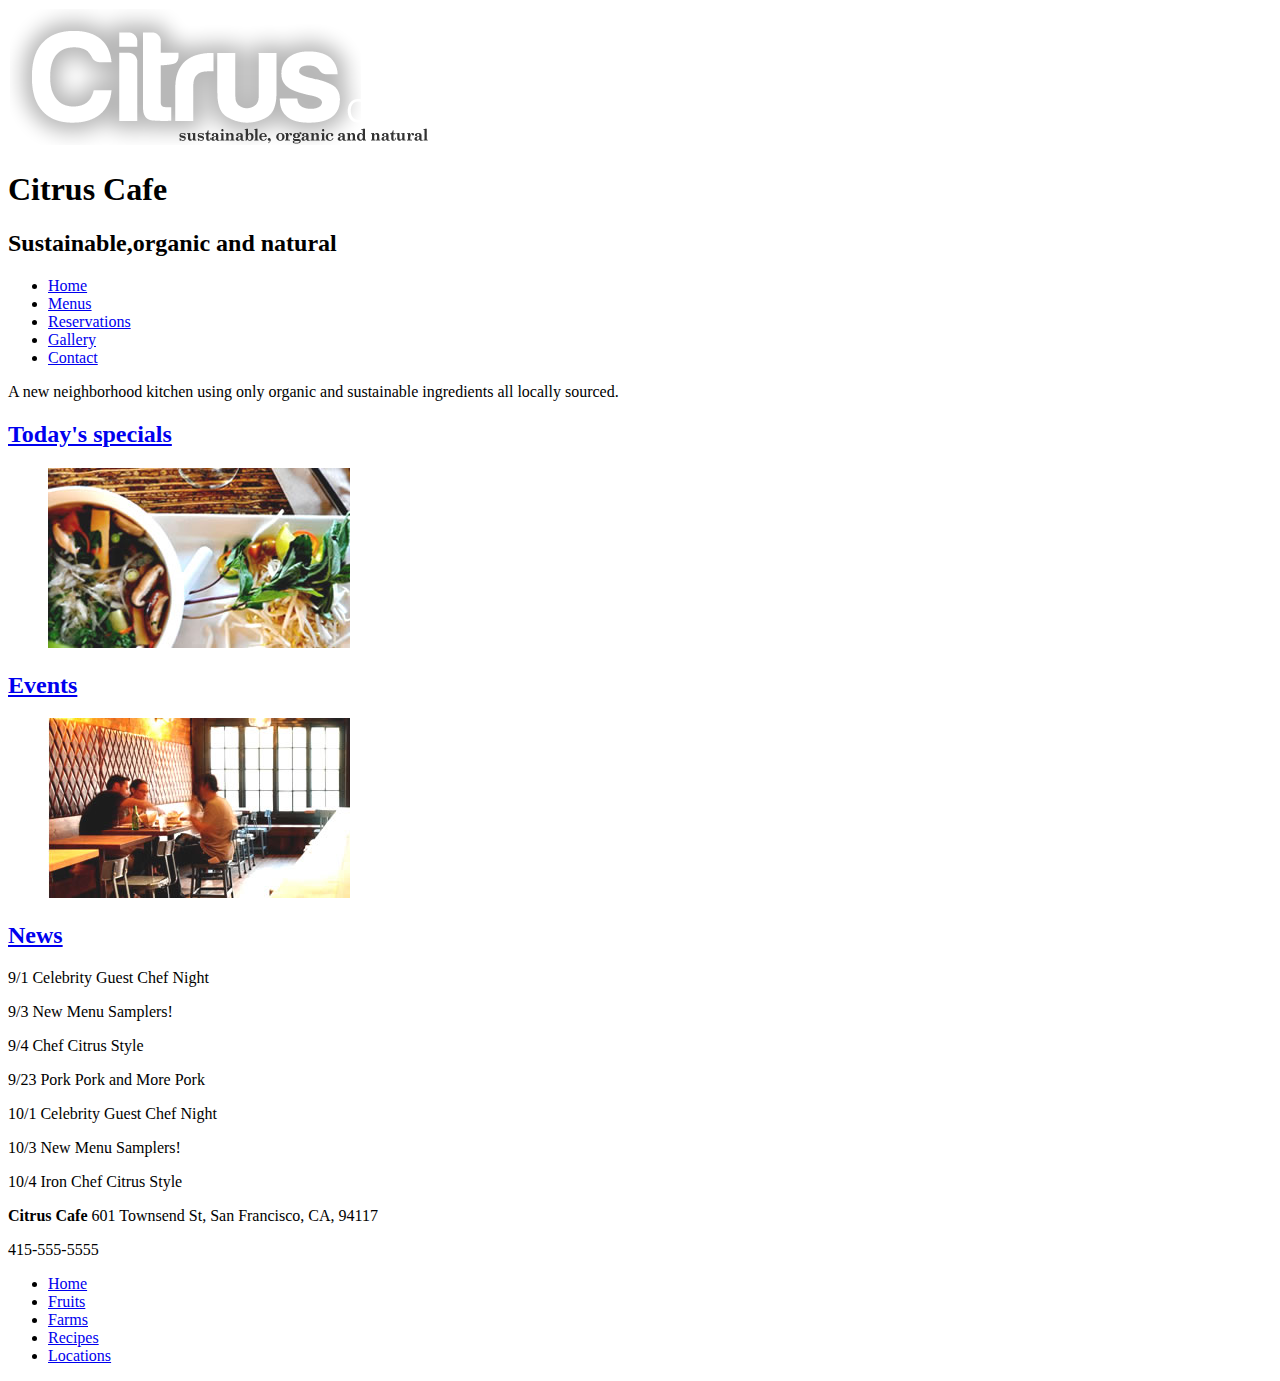
==== SCSS_ Citrus Starter/citrus.html @ e55d853b "Starter for SCSS In-Class Examples on Citrus Page" ====
<!DOCTYPE HTML>
<html>
<head>
<meta charset="utf-8">
<title>Citrus Cafe</title>
<!-- ><link href="styles/citrus2.css" rel="stylesheet" type="text/css">
-->
<link href="styles/citrus.css" rel="stylesheet" type="text/css">

</head>

<body>
<div id="container">
  <header id="logo">
  <img src="images/lrg_logo.png" height=138 alt="Citrus Logo">
    <h1>Citrus Cafe</h1>
    <h2>Sustainable,organic and natural</h2>
    <nav class="menu">
      <ul>
      <!-- could use # for fake testing link -->
        <li><a href="index.html">Home</a></li>
        <li><a href="menus.html">Menus</a></li>
        <li><a href="reservations.html">Reservations</a></li>
        <li><a href="gallery.html">Gallery</a></li>
        <li><a href="contact.html">Contact</a></li>
      </ul>
    </nav>
  </header>
  <div id="maincontent">
    <article id="vision">A new neighborhood kitchen using only organic and sustainable ingredients all locally sourced.</article>
    <section class="pod"> 
    <a href="specials.html" class="block">
      <h2>Today's specials</h2>
    </a>
      <figure class="podContent"><img src="images/specials.jpg" width="302" height="180" alt="Soup and salad"></figure>
    </section>
    <section class="pod"> <a href="events.html" class="block">
      <h2>Events</h2>
      </a>
      <figure class="podContent"><img src="images/events.jpg" width="302" height="180" alt="Cafe interior"></figure>
    </section>
    <section class="pod" id="news"> <a href="news.html" class="block">
      <h2>News</h2>
      </a>
      <article class="podContent">
        <p>9/1
          Celebrity Guest Chef Night</p>
        <p>9/3
          New Menu Samplers!</p>
        <p>9/4
          Chef Citrus Style</p>
        <p>9/23
          Pork Pork and More Pork</p>
        <p>10/1
          Celebrity Guest Chef Night</p>
        <p>10/3
          New Menu Samplers!</p>
        <p>10/4
          Iron Chef Citrus Style</p>
      </article>
    </section>
  </div>
  <footer>

    <p><b>Citrus Cafe</b> 601 Townsend St, San Francisco, CA, 94117</p>
    <p id="phone">415-555-5555</p>
  </footer>
  <section id="bottomMenu">
    <nav class="menu">
      <ul>
      <!-- could use # for fake testing link -->
        <li><a href="#">Home</a></li>
        <li><a href="#">Fruits</a></li>
        <li><a href="#">Farms</a></li>
        <li><a href="#">Recipes</a></li>
        <li><a href="#">Locations</a></li>
      </ul>
    </nav>
  </section>
</div>
</body>
</html>
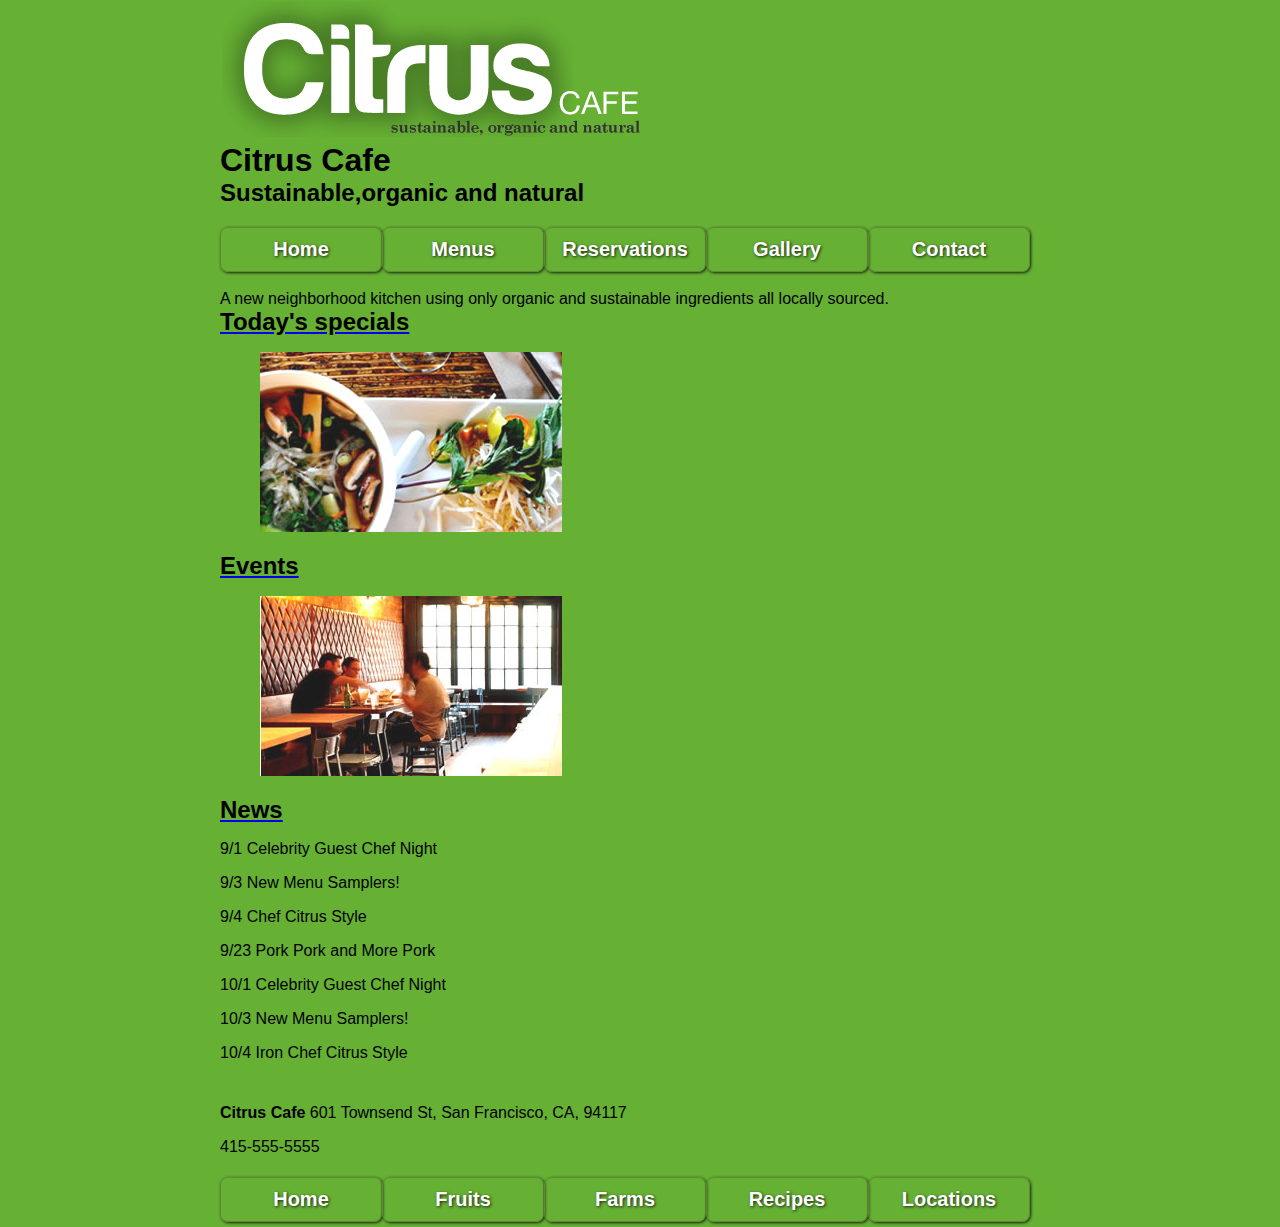
==== commit 32fe8e59: "updated oct 27 in class" ====
--- a/SCSS_ Citrus Starter/citrus.html
+++ b/SCSS_ Citrus Starter/citrus.html
@@ -18,7 +18,7 @@
     <nav class="menu">
       <ul>
       <!-- could use # for fake testing link -->
-        <li><a href="index.html">Home</a></li>
+        <li><a href="index.html">Home</a>        </li>
         <li><a href="menus.html">Menus</a></li>
         <li><a href="reservations.html">Reservations</a></li>
         <li><a href="gallery.html">Gallery</a></li>
--- a/SCSS_ Citrus Starter/styles/citrus.css
+++ b/SCSS_ Citrus Starter/styles/citrus.css
@@ -0,0 +1,56 @@
+article, aside, footer, header, nav, section, body {
+  margin: 0;
+  padding: 0;
+}
+
+body {
+  font-family: "Trebuchet MS", Arial, Helvetica, sans-serif;
+  color: #000;
+  background-color: #66B034;
+}
+
+#container {
+  max-width: 840px;
+  margin: 0 auto;
+}
+
+header {
+  height: 200px;
+}
+
+#maincontent {
+  margin-top: 80px;
+  padding: 10px 0;
+}
+
+h1, h2 {
+  color: #000;
+}
+
+ul, h1, h2 {
+  margin: 0;
+  padding: 0;
+}
+
+nav ul {
+  list-style: none;
+  margin-bottom: 15px;
+  font-weight: bold;
+  font-size: 20px;
+}
+nav li {
+  float: left;
+}
+nav a {
+  display: block;
+  width: 140px;
+  padding: 10px;
+  text-align: center;
+  text-decoration: none;
+  color: #fff;
+  border: 1px solid #618A37;
+  margin: 5px 0;
+  border-radius: 8px;
+  box-shadow: 1px 1px 3px rgba(0, 0, 0, 0.8);
+  text-shadow: 1px 1px 3px rgba(0, 0, 0, 0.8);
+}/*# sourceMappingURL=citrus.css.map */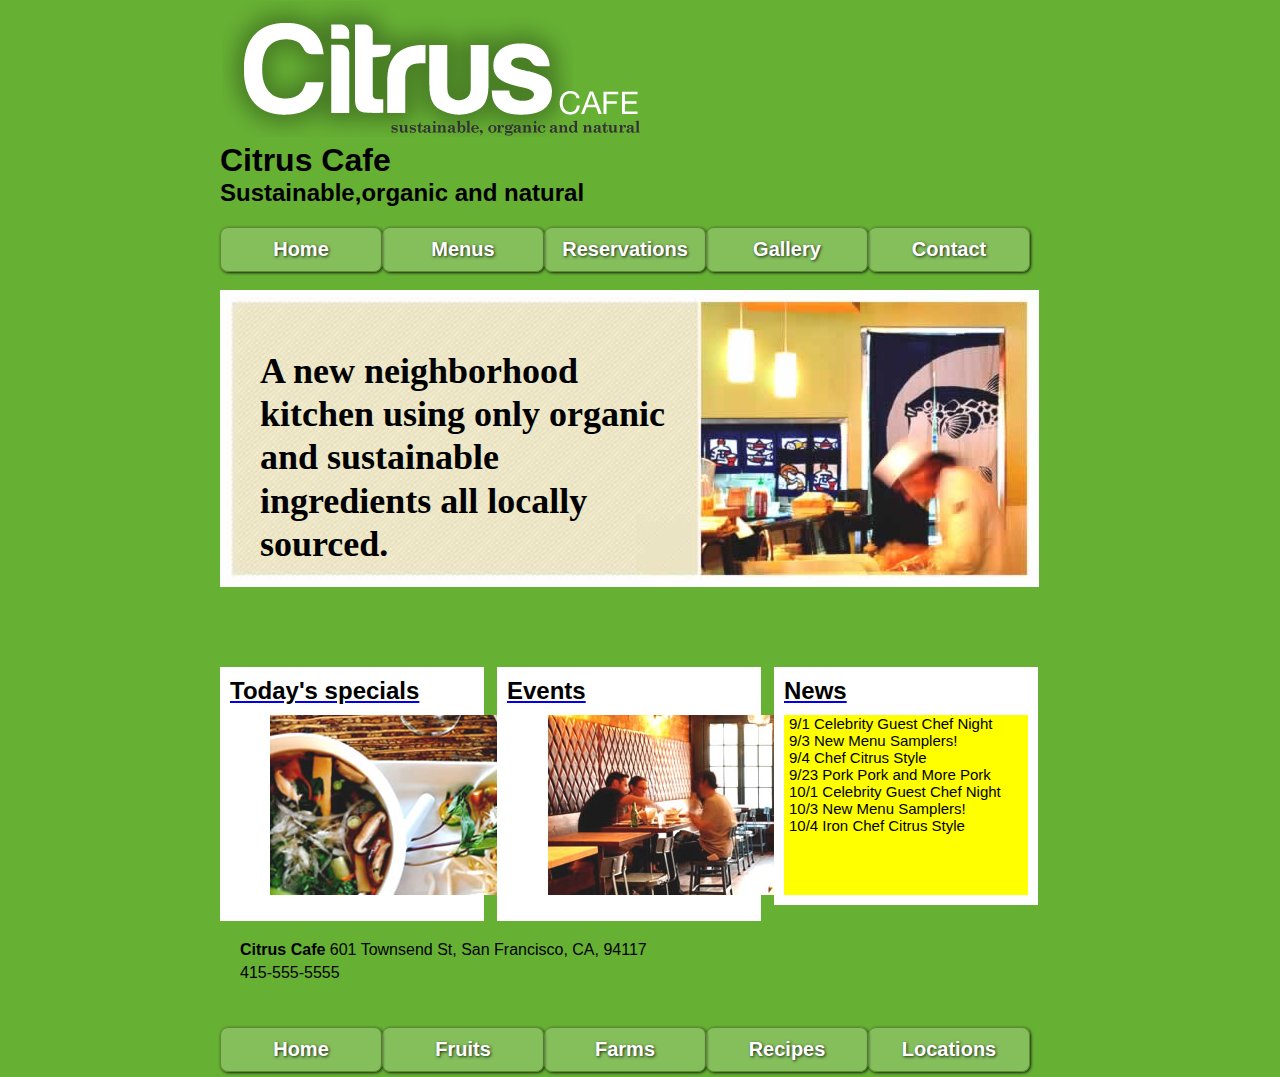
==== commit daf8f201: "after class updates from oct" ====
--- a/SCSS_ Citrus Starter/citrus.html
+++ b/SCSS_ Citrus Starter/citrus.html
@@ -32,12 +32,15 @@
     <a href="specials.html" class="block">
       <h2>Today's specials</h2>
     </a>
-      <figure class="podContent"><img src="images/specials.jpg" width="302" height="180" alt="Soup and salad"></figure>
+      <figure class="podContent">
+        <img src="images/specials.jpg" width="302" height="180" alt="Soup and salad"></figure>
     </section>
-    <section class="pod"> <a href="events.html" class="block">
+    <section class="pod"> 
+      <a href="events.html" class="block">
       <h2>Events</h2>
       </a>
-      <figure class="podContent"><img src="images/events.jpg" width="302" height="180" alt="Cafe interior"></figure>
+      <figure class="podContent">
+        <img src="images/events.jpg" width="302" height="180" alt="Cafe interior"></figure>
     </section>
     <section class="pod" id="news"> <a href="news.html" class="block">
       <h2>News</h2>
@@ -78,5 +81,6 @@
     </nav>
   </section>
 </div>
+<script src="script.js"></script>
 </body>
 </html>
--- a/SCSS_ Citrus Starter/styles/citrus.css
+++ b/SCSS_ Citrus Starter/styles/citrus.css
@@ -32,6 +32,19 @@
   padding: 0;
 }
 
+#vision {
+  font-family: "Palatino Linotype", "Book Antiqua", Palatino, serif;
+  font-size: 36px;
+  font-weight: bold;
+  line-height: 1.2;
+  background-image: url("../images/lrg_hero.jpg");
+  background-repeat: no-repeat;
+  height: 297px;
+  width: 409px;
+  padding: 60px 370px 0 40px;
+  margin-bottom: 20px;
+}
+
 nav ul {
   list-style: none;
   margin-bottom: 15px;
@@ -53,4 +66,44 @@
   border-radius: 8px;
   box-shadow: 1px 1px 3px rgba(0, 0, 0, 0.8);
   text-shadow: 1px 1px 3px rgba(0, 0, 0, 0.8);
+}
+nav a:hover, nav a:active, nav a:focus {
+  background-color: rgba(255, 255, 255, 0.4);
+  margin-top: -10px;
+}
+nav a:link, nav a:visited {
+  background-color: rgba(255, 255, 255, 0.2);
+}
+
+.pod {
+  background-color: #fff;
+  padding: 10px;
+  width: 244px;
+  float: left;
+  margin-right: 13px;
+}
+.pod .podContent {
+  margin-top: 10px;
+  width: 244px;
+  height: 180px;
+  background-color: yellow;
+  overflow: hidden;
+}
+#news .pod .podContent {
+  margin-top: 12px;
+  overflow: auto;
+}
+.pod .podContent p {
+  margin: 0 5px;
+  font-size: 15px;
+}
+
+footer {
+  clear: both;
+  padding: 20px;
+  color: #fff;
+}
+footer p {
+  margin: 0 0 5px 0;
+  color: black;
 }/*# sourceMappingURL=citrus.css.map */